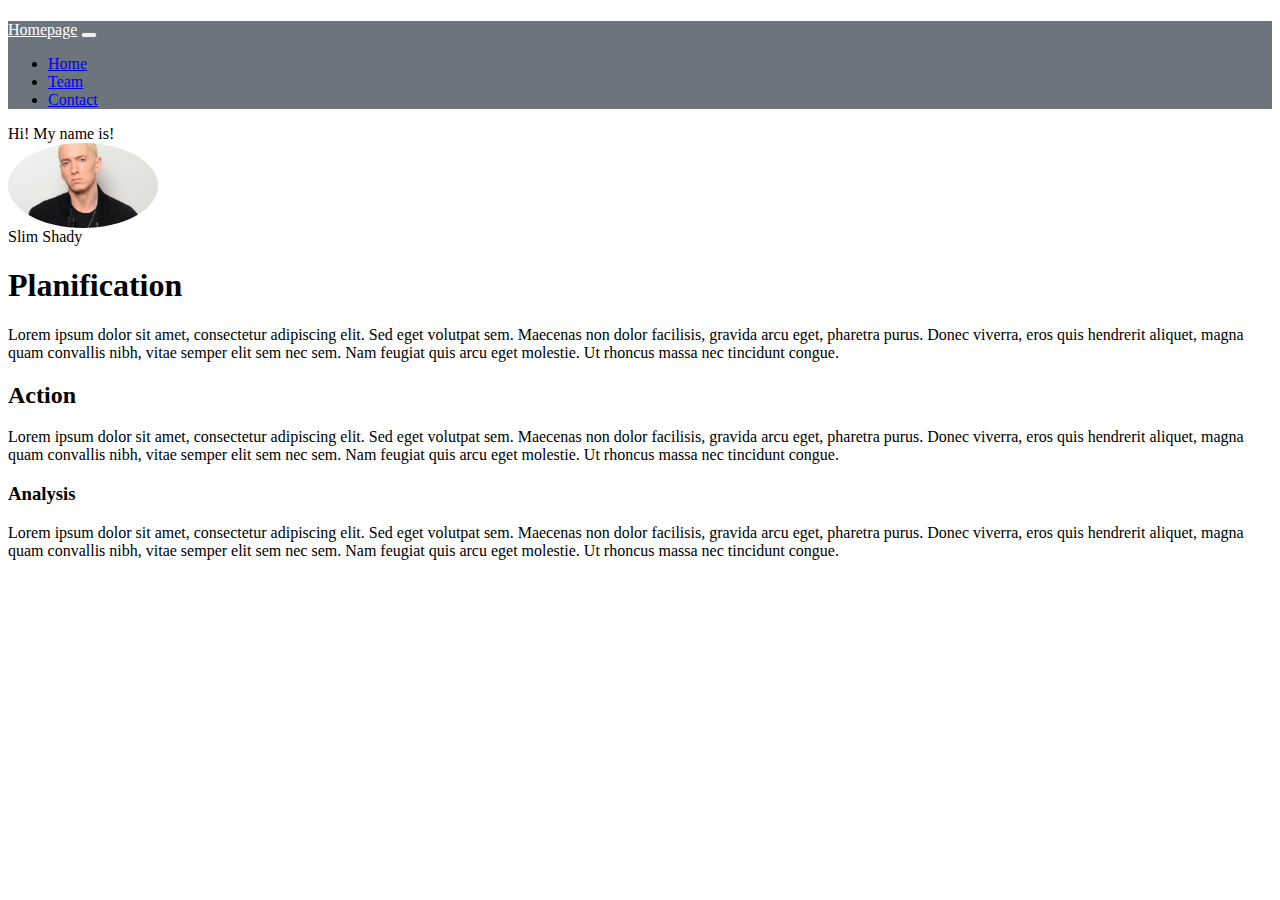
==== exercice4/index.html @ 656dfe87 "add exo 2 3 4" ====
<!doctype html>
<html lang="en">

<head>
    <!-- Required meta tags -->
    <meta charset="utf-8">
    <meta name="viewport" content="width=device-width, initial-scale=1">
    <link rel="stylesheet" href="style.css">

    <!-- Bootstrap CSS -->
    <link href="https://cdn.jsdelivr.net/npm/bootstrap@5.0.0-beta3/dist/css/bootstrap.min.css" rel="stylesheet"
        integrity="sha384-eOJMYsd53ii+scO/bJGFsiCZc+5NDVN2yr8+0RDqr0Ql0h+rP48ckxlpbzKgwra6" crossorigin="anonymous">

    <title>Exo 4</title>
</head>

<body>
    <h1></h1>

    <nav class="navbar navbar-expand-lg navbar-light bg-light">
        <div class="container-fluid">
            <a class="navbar-brand" href="#">Homepage</a>
            <button class="navbar-toggler" type="button" data-bs-toggle="collapse" data-bs-target="#navbarNav"
                aria-controls="navbarNav" aria-expanded="false" aria-label="Toggle navigation">
                <span class="navbar-toggler-icon"></span>
            </button>
            <div class="collapse navbar-collapse" id="navbarNav">
                <ul class="navbar-nav">
                    <li class="nav-item">
                        <a class="nav-link" href="#">Home</a>
                    </li>
                    <li class="nav-item">
                        <a class="nav-link" href="#">Team</a>
                    </li>
                    <li class="nav-item">
                        <a class="nav-link" href="#">Contact</a>
                    </li>

                </ul>
            </div>
        </div>
    </nav>

    <div class="row">
        <div class="col-8 mb-8">Hi! My name is!</div>
        <div class="img">
            <img src="eminem-shady.jpg" />
        </div>
        <div class="col-4 mb-8">Slim Shady</div>
    </div>

    <div class="container">
        <div class="row">
            <div class="col-sm">
                <h1>Planification</h1>
                <p>Lorem ipsum dolor sit amet, consectetur adipiscing elit. Sed eget
                    volutpat sem. Maecenas non dolor facilisis, gravida arcu eget,
                    pharetra purus. Donec viverra, eros quis hendrerit aliquet, magna
                    quam convallis nibh, vitae semper elit sem nec sem. Nam feugiat quis
                    arcu eget molestie. Ut rhoncus massa nec tincidunt congue.</p>
            </div>
            <div class="col-sm">
                <h2>Action</h2>
                <p>Lorem ipsum dolor sit amet, consectetur adipiscing elit. Sed eget
                    volutpat sem. Maecenas non dolor facilisis, gravida arcu eget,
                    pharetra purus. Donec viverra, eros quis hendrerit aliquet, magna
                    quam convallis nibh, vitae semper elit sem nec sem. Nam feugiat quis
                    arcu eget molestie. Ut rhoncus massa nec tincidunt congue.</p>
            </div>
            <div class="col-sm">
                <h3>Analysis</h3>
                <p>Lorem ipsum dolor sit amet, consectetur adipiscing elit. Sed eget
                    volutpat sem. Maecenas non dolor facilisis, gravida arcu eget,
                    pharetra purus. Donec viverra, eros quis hendrerit aliquet, magna
                    quam convallis nibh, vitae semper elit sem nec sem. Nam feugiat quis
                    arcu eget molestie. Ut rhoncus massa nec tincidunt congue.</p>
            </div>
        </div>
    </div>

    <!-- Optional JavaScript; choose one of the two! -->

    <!-- Option 1: Bootstrap Bundle with Popper -->
    <script src="https://cdn.jsdelivr.net/npm/bootstrap@5.0.0-beta3/dist/js/bootstrap.bundle.min.js"
        integrity="sha384-JEW9xMcG8R+pH31jmWH6WWP0WintQrMb4s7ZOdauHnUtxwoG2vI5DkLtS3qm9Ekf"
        crossorigin="anonymous"></script>

    <!-- Option 2: Separate Popper and Bootstrap JS -->
    <!--
    <script src="https://cdn.jsdelivr.net/npm/@popperjs/core@2.9.1/dist/umd/popper.min.js" integrity="sha384-SR1sx49pcuLnqZUnnPwx6FCym0wLsk5JZuNx2bPPENzswTNFaQU1RDvt3wT4gWFG" crossorigin="anonymous"></script>
    <script src="https://cdn.jsdelivr.net/npm/bootstrap@5.0.0-beta3/dist/js/bootstrap.min.js" integrity="sha384-j0CNLUeiqtyaRmlzUHCPZ+Gy5fQu0dQ6eZ/xAww941Ai1SxSY+0EQqNXNE6DZiVc" crossorigin="anonymous"></script>
    -->
</body>

</html>
---- exercice4/style.css ----
.container-fluid {
    background-color: #6c757d!important;
}
.navbar-brand {
    color: white;
}
img { 
    border-radius: 50%;
    width: 150px;
}
img { display: flex;
    justify-content: left;
    
}
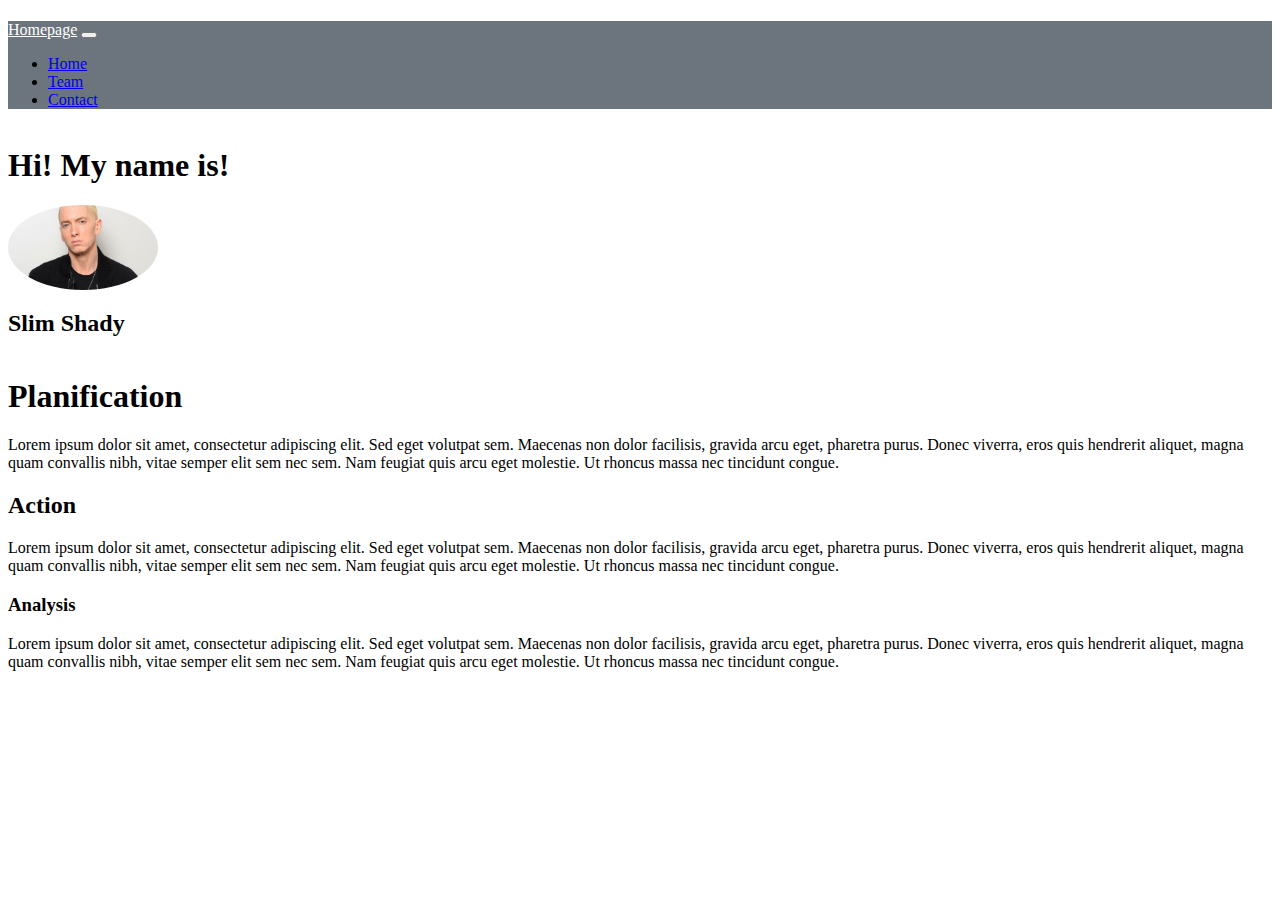
==== commit 9da3eea2: "exo 4" ====
--- a/exercice4/index.html
+++ b/exercice4/index.html
@@ -41,12 +41,19 @@
         </div>
     </nav>
 
-    <div class="row">
-        <div class="col-8 mb-8">Hi! My name is!</div>
-        <div class="img">
-            <img src="eminem-shady.jpg" />
+    <div class="container">
+        <div class="row-shady">
+            <div class="col-12 bg-light py-5 pe-5">
+                <h1>Hi! My name is!</h1>
+
+                <div class="img">
+                    <img src="eminem-shady.jpg" />
+                    <h2>Slim Shady</h2>
+                </div>
+            </div>
+
+
         </div>
-        <div class="col-4 mb-8">Slim Shady</div>
     </div>
 
     <div class="container">
--- a/exercice4/style.css
+++ b/exercice4/style.css
@@ -12,4 +12,9 @@
     justify-content: left;
     
 }
+.row-shady { display: flex;
+    justify-content: space-between;
+   
 
+}
+
